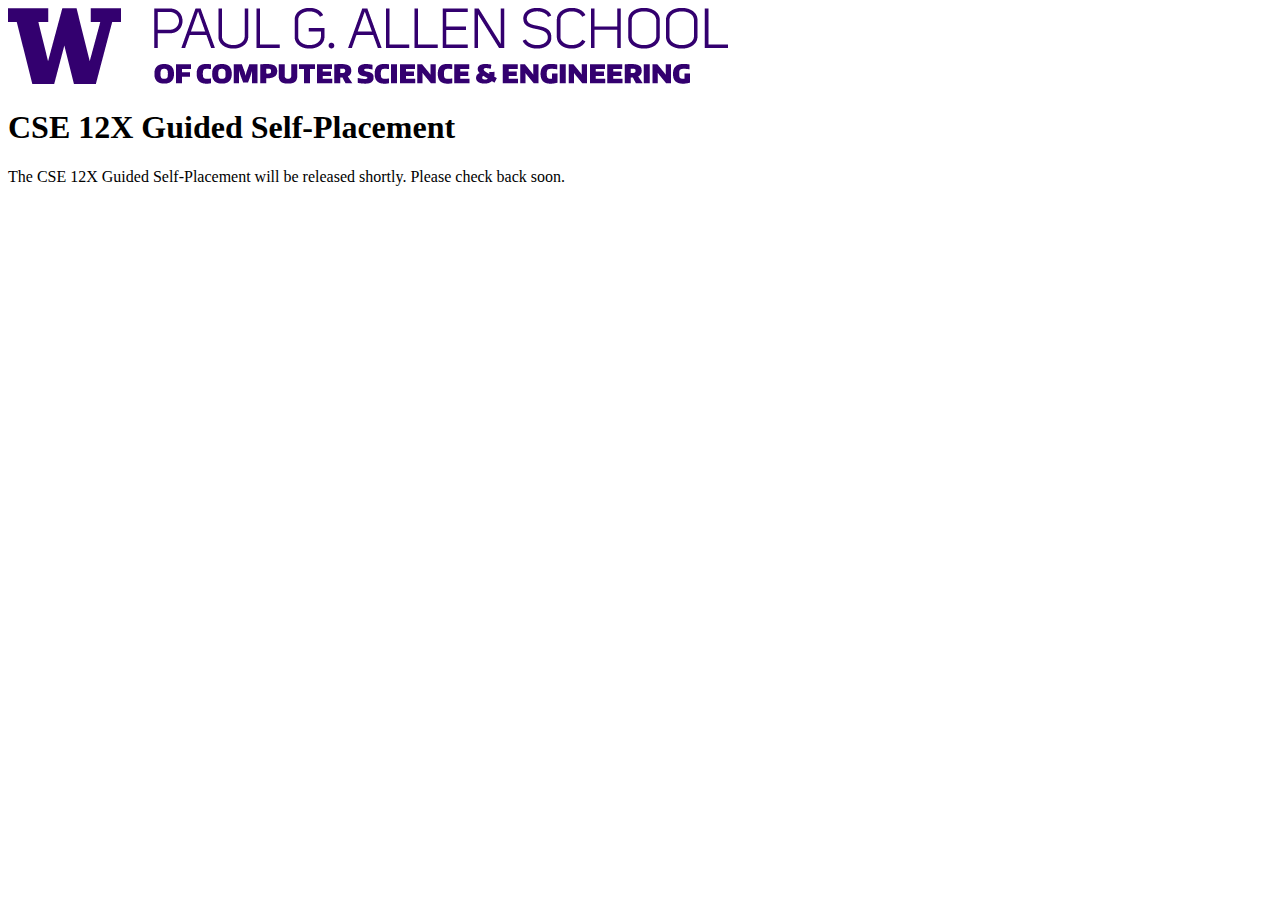
==== index.html @ ea8b44ca "Add placeholder index.html" ====
<!doctype html>
<html lang="en">
  <head>
    <!-- Required meta tags -->
    <meta charset="utf-8">
    <meta name="viewport" content="width=device-width, initial-scale=1">

    <!-- Bootstrap CSS & JS -->
    <link href="https://cdn.jsdelivr.net/npm/bootstrap@5.1.3/dist/css/bootstrap.min.css" rel="stylesheet" integrity="sha384-1BmE4kWBq78iYhFldvKuhfTAU6auU8tT94WrHftjDbrCEXSU1oBoqyl2QvZ6jIW3" crossorigin="anonymous">
    <script src="https://cdn.jsdelivr.net/npm/bootstrap@5.1.3/dist/js/bootstrap.bundle.min.js" integrity="sha384-ka7Sk0Gln4gmtz2MlQnikT1wXgYsOg+OMhuP+IlRH9sENBO0LRn5q+8nbTov4+1p" crossorigin="anonymous"></script>

    <!-- Custom styling and CSS -->
    <link href="styles.css" rel="stylesheet" type="text/css" />
    <script src="script.js"></script>


    <title>CSE 12X Self-Placement</title>
  </head>
  <body>
	  <main class="py-5 px-5">
		  <img src="Allen-School-purple-RGB-med.png" class="mx-0 mb-5" alt="Allen School wordmark" />
	  <h1>CSE 12X Guided Self-Placement</h1>

	  <div class="mt-3 pb-1 alert alert-info" role="alert">
		  <p class="fs-5 fw-light fst-italic">The CSE 12X Guided Self-Placement will be released shortly. Please check back soon.</p>
	  </div>
	  </main>
  </body>
</html>
---- styles.css ----
.question {
    margin-top: 1.5em;
    padding-top: 1.5em;
}

.question:not(:first-child) {
    border-top: 1px solid rgba(0, 0, 0, 0.25);
}

label.form-label {
    font-weight: bold;
}

select {
    max-width: 40%;
}

/* Fix a weird alignment issue, not sure if this is a hack */
#topics-121 .input-group, #topics-122 .input-group {
    --bs-gutter-x: 0;
}

.question .nav {
    margin-top: 1em;
}

.question .toggle-solutions {
    margin-top: 0.5rem;
}
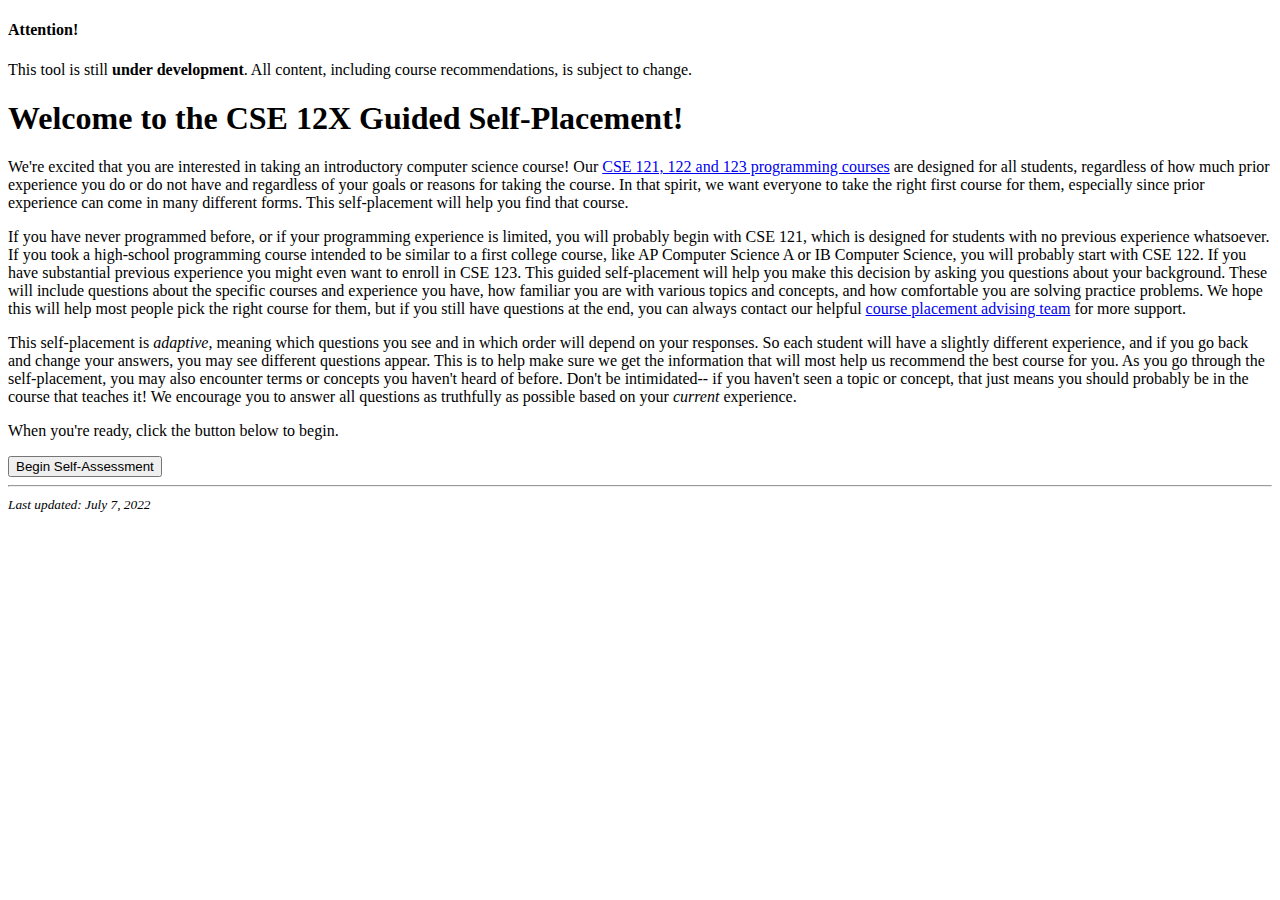
==== commit 0889da20: "Fix Example6 solution" ====
--- a/index.html
+++ b/index.html
@@ -1,29 +1,1243 @@
-<!doctype html>
-<html lang="en">
-  <head>
-    <!-- Required meta tags -->
-    <meta charset="utf-8">
-    <meta name="viewport" content="width=device-width, initial-scale=1">
-
-    <!-- Bootstrap CSS & JS -->
-    <link href="https://cdn.jsdelivr.net/npm/bootstrap@5.1.3/dist/css/bootstrap.min.css" rel="stylesheet" integrity="sha384-1BmE4kWBq78iYhFldvKuhfTAU6auU8tT94WrHftjDbrCEXSU1oBoqyl2QvZ6jIW3" crossorigin="anonymous">
-    <script src="https://cdn.jsdelivr.net/npm/bootstrap@5.1.3/dist/js/bootstrap.bundle.min.js" integrity="sha384-ka7Sk0Gln4gmtz2MlQnikT1wXgYsOg+OMhuP+IlRH9sENBO0LRn5q+8nbTov4+1p" crossorigin="anonymous"></script>
-
-    <!-- Custom styling and CSS -->
-    <link href="styles.css" rel="stylesheet" type="text/css" />
-    <script src="script.js"></script>
-
-
-    <title>CSE 12X Self-Placement</title>
-  </head>
-  <body>
-	  <main class="py-5 px-5">
-		  <img src="Allen-School-purple-RGB-med.png" class="mx-0 mb-5" alt="Allen School wordmark" />
-	  <h1>CSE 12X Guided Self-Placement</h1>
-
-	  <div class="mt-3 pb-1 alert alert-info" role="alert">
-		  <p class="fs-5 fw-light fst-italic">The CSE 12X Guided Self-Placement will be released shortly. Please check back soon.</p>
-	  </div>
-	  </main>
-  </body>
-</html>
+<!doctype html>
+<html lang="en">
+  <head>
+    <!-- Required meta tags -->
+    <meta charset="utf-8">
+    <meta name="viewport" content="width=device-width, initial-scale=1">
+
+    <!-- jQuery -->
+    <script src="https://code.jquery.com/jquery-3.6.0.min.js" integrity="sha256-/xUj+3OJU5yExlq6GSYGSHk7tPXikynS7ogEvDej/m4=" crossorigin="anonymous"></script>
+
+    <!-- Bootstrap CSS & JS -->
+    <link href="https://cdn.jsdelivr.net/npm/bootstrap@5.1.3/dist/css/bootstrap.min.css" rel="stylesheet" integrity="sha384-1BmE4kWBq78iYhFldvKuhfTAU6auU8tT94WrHftjDbrCEXSU1oBoqyl2QvZ6jIW3" crossorigin="anonymous">
+    <script src="https://cdn.jsdelivr.net/npm/bootstrap@5.1.3/dist/js/bootstrap.bundle.min.js" integrity="sha384-ka7Sk0Gln4gmtz2MlQnikT1wXgYsOg+OMhuP+IlRH9sENBO0LRn5q+8nbTov4+1p" crossorigin="anonymous"></script>
+
+    <!-- Prism syntax highlighting -->
+    <script src="prism.js"></script>
+    <link rel="stylesheet" href="prism.css" type="text/css" />
+
+    <!-- Custom styling and CSS -->
+    <link href="styles.css" rel="stylesheet" type="text/css" />
+    <script src="script.js"></script>
+
+
+    <title>CSE 12X Self-Placement</title>
+  </head>
+  <body>
+    <main class="py-5 px-5">
+      <div id="beta-alert" class="alert alert-warning sticky-top" role="alert">
+        <h4 class="alert-heading">Attention!</h4>
+        <p>This tool is still <strong>under development</strong>. All content, including course recommendations,
+             is subject to change.</p>
+      </div>
+
+      <div id="welcome">
+        <h1>Welcome to the CSE 12X Guided Self-Placement!</h1>
+
+        <p>
+            We're excited that you are interested in taking an introductory computer science course! Our
+            <a target="new" href="https://www.cs.washington.edu/academics/ugrad/nonmajor-options/intro-courses">CSE 121, 122 and 123
+            programming courses</a> are designed for all students, regardless of how much prior experience you do or do not have and
+            regardless of your goals or reasons for taking the course. In that spirit, we want everyone to take the right first course
+            for them, especially since prior experience can come in many different forms. This self-placement will help you find that
+            course.
+        </p>
+        <p>
+            If you have never programmed before, or if your programming experience is limited, you will probably begin with CSE 121,
+            which is designed for students with no previous experience whatsoever. If you took a high-school programming course intended
+            to be similar to a first college course, like AP Computer Science A or IB Computer Science, you will probably start with CSE
+            122. If you have substantial previous experience you might even want to enroll in CSE 123. This guided self-placement will
+            help you make this decision by asking you questions about your background. These will include questions about the specific
+            courses and experience you have, how familiar you are with various topics and concepts, and how comfortable you are solving
+            practice problems. We hope this will help most people pick the right course for them, but if you still have questions at the
+            end, you can always contact our helpful <a href="mailto:course-placement@cs.washington.edu?subject=CSE 12X Self-Placement Question">course placement 
+            advising team</a> for more support.
+        </p>
+        <p>
+            This self-placement is <em>adaptive</em>, meaning which questions you see and in which order will depend on your responses. So
+            each student will have a slightly different experience, and if you go back and change your answers, you may see different questions
+            appear. This is to help make sure we get the information that will most help us recommend the best course for you. As you go through
+            the self-placement, you may also encounter terms or concepts you haven't heard of before. Don't be intimidated-- if you haven't seen
+            a topic or concept, that just means you should probably be in the course that teaches it! We encourage you to answer all questions
+            as truthfully as possible based on your <em>current</em> experience.
+        </p>
+
+        <p>When you're ready, click the button below to begin.</p>
+        <button type="button" class="btn btn-success" id="start-btn">Begin Self-Assessment</button>
+      </div>
+
+
+      <form style="display:none" id="main">
+        <div class="mb-3 question" id="prevCourse">
+            <label class="form-label" for="previousCourse">Have you taken a previous computer science course?</label>
+            <div class="form-check">
+                <input autocomplete="off" class="form-check-input" type="radio" name="previousCourse" id="previousCourseYes" value="Yes">
+                <label class="form-check-label" for="previousCourseYes">Yes</label>
+            </div>
+            <div class="form-check">
+                <input autocomplete="off" class="form-check-input" type="radio" name="previousCourse" id="previousCourseNo" value="No">
+                <label class="form-check-label" for="previousCourseNo">No</label>
+            </div>
+        </div>
+
+        <div class="mb-3 question" id ="prevExp" style="display:none">
+            <label class="form-label" for="previousExp">Do you have previous programming experience outside of a course?</label>
+            <div class="form-check">
+                <input autocomplete="off" class="form-check-input" type="radio" name="previousExp" id="previousExpYes" value="Yes">
+                <label class="form-check-label" for="previousExpYes">Yes</label>
+            </div>
+            <div class="form-check">
+                <input autocomplete="off" class="form-check-input" type="radio" name="previousExp" id="previousExpNo" value="No">
+                <label class="form-check-label" for="previousExpNo">No</label>
+            </div>
+        </div>
+
+        <div class="mb-3 question" id="lastCourse" style="display:none">
+            <label class="form-label" for="lastCourse">What is the most recent computer science course you have completed?</label>
+            <select class="form-select" name="lastCourse" aria-label="Most recent course">
+                <option value="" selected disabled>Select an option</option>
+                <option value="CSE142">CSE 142 (at UW, UW in the High School, or a community college)</option>
+                <option value="AP-A">Advanced Placement (AP) Computer Science A</option>
+                <option value="AP-P">Advanced Placement (AP) Computer Science Principles</option>
+                <option value="IB-SL">International Baccalaureate (IB) Computer Science - Standard Level (SL)</option>
+                <option value="IB-HL">International Baccalaureate (IB) Computer Science - High Level (SL)</option>
+                <option value="ECS">Exploring Computer Science</option>
+                <option value="Other">Other</option>
+            </select>
+        </div>
+
+        <div class="mb-3 question gradeCheck" id="142Score" style="display:none">
+            <label class="form-label" for="142Score">What was your grade in CSE 142?</label>
+            <div class="form-check">
+                <input autocomplete="off" class="form-check-input" type="radio" name="142Score" id="142-0" value="0">
+                <label class="form-check-label" for="142-0">0.0-0.9</label>
+            </div>
+            <div class="form-check">
+                <input autocomplete="off" class="form-check-input" type="radio" name="142Score" id="142-1" value="1">
+                <label class="form-check-label" for="142-1">1.0-1.9</label>
+            </div>
+            <div class="form-check">
+                <input autocomplete="off" class="form-check-input" type="radio" name="142Score" id="142-2" value="2">
+                <label class="form-check-label" for="142-2">2.0-2.9</label>
+            </div>
+            <div class="form-check">
+                <input autocomplete="off" class="form-check-input" type="radio" name="142Score" id="142-3" value="3">
+                <label class="form-check-label" for="142-3">3.0-4.0</label>
+            </div>
+            <div class="form-check">
+                <input autocomplete="off" class="form-check-input" type="radio" name="142Score" id="142-S" value="S">
+                <label class="form-check-label" for="142-S">S</label>
+            </div>
+            <div class="form-check">
+                <input autocomplete="off" class="form-check-input" type="radio" name="142Score" id="142-NS" value="NS">
+                <label class="form-check-label" for="142-NS">NS</label>
+            </div>
+            <div class="form-check">
+                <input autocomplete="off" class="form-check-input" type="radio" name="142Score" id="142-X" value="X">
+                <label class="form-check-label" for="142-X">I do not have a grade in CSE 142</label>
+            </div>
+        </div>
+
+        <div class="mb-3 question gradeCheck" id="apScore" style="display:none">
+            <label class="form-label" for="apScore">What was your score on the AP Computer Science A exam?</label>
+            <div class="form-check">
+                <input autocomplete="off" class="form-check-input" type="radio" name="apScore" id="ap1" value="1">
+                <label class="form-check-label" for="ap1">1</label>
+            </div>
+            <div class="form-check">
+                <input autocomplete="off" class="form-check-input" type="radio" name="apScore" id="ap2" value="2">
+                <label class="form-check-label" for="ap2">2</label>
+            </div>
+            <div class="form-check">
+                <input autocomplete="off" class="form-check-input" type="radio" name="apScore" id="ap3" value="3">
+                <label class="form-check-label" for="ap3">3</label>
+            </div>
+            <div class="form-check">
+                <input autocomplete="off" class="form-check-input" type="radio" name="apScore" id="ap4" value="4">
+                <label class="form-check-label" for="ap4">4</label>
+            </div>
+            <div class="form-check">
+                <input autocomplete="off" class="form-check-input" type="radio" name="apScore" id="ap5" value="5">
+                <label class="form-check-label" for="ap5">5</label>
+            </div>
+            <div class="form-check">
+                <input autocomplete="off" class="form-check-input" type="radio" name="apScore" id="ap0" value="X">
+                <label class="form-check-label" for="ap0">I did not take the exam or do not have a score</label>
+            </div>
+        </div>
+
+        <div class="mb-3 question gradeCheck" id="ibScore" style="display:none">
+            <label class="form-label" for="ibScore">What was your score on the IB Computer Science exam?</label>
+            <div class="form-check">
+                <input autocomplete="off" class="form-check-input" type="radio" name="ibScore" id="ib1" value="1">
+                <label class="form-check-label" for="ib1">1</label>
+            </div>
+            <div class="form-check">
+                <input autocomplete="off" class="form-check-input" type="radio" name="ibScore" id="ib2" value="2">
+                <label class="form-check-label" for="ib2">2</label>
+            </div>
+            <div class="form-check">
+                <input autocomplete="off" class="form-check-input" type="radio" name="ibScore" id="ib3" value="3">
+                <label class="form-check-label" for="ib3">3</label>
+            </div>
+            <div class="form-check">
+                <input autocomplete="off" class="form-check-input" type="radio" name="ibScore" id="ib4" value="4">
+                <label class="form-check-label" for="ib4">4</label>
+            </div>
+            <div class="form-check">
+                <input autocomplete="off" class="form-check-input" type="radio" name="ibScore" id="ib5" value="5">
+                <label class="form-check-label" for="ib5">5</label>
+            </div>
+            <div class="form-check">
+                <input autocomplete="off" class="form-check-input" type="radio" name="ibScore" id="ib6" value="6">
+                <label class="form-check-label" for="ib6">6</label>
+            </div>
+            <div class="form-check">
+                <input autocomplete="off" class="form-check-input" type="radio" name="ibScore" id="ib7" value="7">
+                <label class="form-check-label" for="ib7">7</label>
+            </div>
+            <div class="form-check">
+                <input autocomplete="off" class="form-check-input" type="radio" name="ibScore" id="ib0" value="X">
+                <label class="form-check-label" for="ib0">I did not take the exam or do not have a score</label>
+            </div>
+        </div>
+
+        <div class="mb-2 question" id="topics-121" style="display:none">
+            <label class="form-label" for="topics-121">How familiar and comfortable are you with each of
+                the following programming topics/constructs?</label>
+            <div class="mb-3">
+                <label for="121vars" id="varLabel">Variables and assignment statements</label>
+                <select class="form-select" name="121vars">
+                    <option value="" selected disabled>Select an option</option>
+                    <option value="0">I have never heard of this.</option>
+                    <option value="1">I have heard of this but don't know what it is or don't understand it.</option>
+                    <option value="2">I know what this is but I am not comfortable using it in programming.</option>
+                    <option value="3">I am somewhat comfortable using this in programming.</option>
+                    <option value="4">I am entirely comfortable using this in programming.</option>
+                </select>
+            </div>
+
+            <div class="mb-3">
+                <label for="121types" id="typeLabel">Data types (e.g.,&nbsp;<code>int</code>,&nbsp;<code>double</code>,&nbsp;<code>String</code>,&nbsp;<code>char</code>)</label>
+                <select class="form-select" name="121types">
+                    <option value="" selected disabled>Select an option</option>
+                    <option value="0">I have never heard of this.</option>
+                    <option value="1">I have heard of this but don't know what it is or don't understand it.</option>
+                    <option value="2">I know what this is but I am not comfortable using it in programming.</option>
+                    <option value="3">I am somewhat comfortable using this in programming.</option>
+                    <option value="4">I am entirely comfortable using this in programming.</option>
+                </select>
+            </div>
+            <div class="mb-3">
+                <label for="121funcs" id="funcLabel">Functions and/or methods</label>
+                <select class="form-select" name="121funcs">
+                    <option value="" selected disabled>Select an option</option>
+                    <option value="0">I have never heard of this.</option>
+                    <option value="1">I have heard of this but don't know what it is or don't understand it.</option>
+                    <option value="2">I know what this is but I am not comfortable using it in programming.</option>
+                    <option value="3">I am somewhat comfortable using this in programming.</option>
+                    <option value="4">I am entirely comfortable using this in programming.</option>
+                </select>
+            </div>
+            <div class="mb-3">
+                <label for="121loops" id="loopLabel">Loops</label>
+                <select class="form-select" name="121loops">
+                    <option value="" selected disabled>Select an option</option>
+                    <option value="0">I have never heard of this.</option>
+                    <option value="1">I have heard of this but don't know what it is or don't understand it.</option>
+                    <option value="2">I know what this is but I am not comfortable using it in programming.</option>
+                    <option value="3">I am somewhat comfortable using this in programming.</option>
+                    <option value="4">I am entirely comfortable using this in programming.</option>
+                </select>
+            </div>
+            <div class="mb-3">
+                <label for="121conds" id="condLabel">Conditionals (e.g.,&nbsp;<code>if</code>,&nbsp;<code>else</code>)</label>
+                <select class="form-select" name="121conds">
+                    <option value="" selected disabled>Select an option</option>
+                    <option value="0">I have never heard of this.</option>
+                    <option value="1">I have heard of this but don't know what it is or don't understand it.</option>
+                    <option value="2">I know what this is but I am not comfortable using it in programming.</option>
+                    <option value="3">I am somewhat comfortable using this in programming.</option>
+                    <option value="4">I am entirely comfortable using this in programming.</option>
+                </select>
+            </div>
+            <div class="mb-3">
+                <label for="121arrs" id="arrLabel">Arrays and/or lists</label>
+                <select class="form-select" name="121arrs">
+                    <option value="" selected disabled>Select an option</option>
+                    <option value="0">I have never heard of this.</option>
+                    <option value="1">I have heard of this but don't know what it is or don't understand it.</option>
+                    <option value="2">I know what this is but I am not comfortable using it in programming.</option>
+                    <option value="3">I am somewhat comfortable using this in programming.</option>
+                    <option value="4">I am entirely comfortable using this in programming.</option>
+                </select>
+            </div>
+        </div>
+
+        <div class="mb-3 question" id="p_121p1" style="display:none">
+            <label for="p_121p1">Read and work on this problem, then answer the next question: <b>What is the output after executing the following code?</b></label><br/>
+
+            <!-- Nav tabs -->
+            <ul class="nav nav-pills" id="p_121p1-lang" role="tablist">
+                <li class="nav-item" role="presentation">
+                    <button class="nav-link active" id="p_121p1-java-tab" data-bs-toggle="tab" data-bs-target="#p_121p1-java" type="button" role="tab" aria-controls="p_121p1-java" aria-selected="true">Java</button>
+                </li>
+                <li class="nav-item" role="presentation">
+                    <button class="nav-link" id="p_121p1-python-tab" data-bs-toggle="tab" data-bs-target="#p_121p1-python" type="button" role="tab" aria-controls="p_121p1-python" aria-selected="false">Python</button>
+                </li>
+            </ul>
+
+            <!-- Tab panes -->
+            <div class="tab-content">
+                <!-- **JAVA** -->
+                <div class="tab-pane active" id="p_121p1-java" role="tabpanel" aria-labelledby="p_121p1-java-tab">
+                    <div class="row">
+                        <div class="col-7" id="p_121p1-java-problem-col">
+                            <pre><code class="language-java">public class Example {
+    public static void main(String[] args) {
+        figure(8);
+    }
+
+    public static void figure(int max) {
+        for (int line = 1; line &lt;= max; line++) {
+            for (int dots = 1; dots &lt;= -1 * line + max; dots++) {
+                System.out.print(".");
+            }
+            System.out.println(line);
+        }
+    }
+}</code></pre>
+                        </div>
+
+                        <div class="col-4 toggle-solutions" id="p_121p1-java-solution-col">
+                            <!-- **SOLUTION** -->
+                            <p>
+                            <button class="btn btn-primary" type="button" data-bs-toggle="collapse" data-bs-target="#p_121p1-java-solution" role="button" aria-expanded="false" aria-controls="p_121p1-java-solution">
+                                Toggle solution
+                            </button>
+                            </p>
+                            <div class="collapse" id="p_121p1-java-solution">
+                                <div class="card card-body">
+                                    <samp>
+                                        .......1<br/>
+                                        ......2<br/>
+                                        .....3<br/>
+                                        ....4<br/>
+                                        ...5<br/>
+                                        ..6<br/>
+                                        .7<br/>
+                                        8
+                                    </samp>
+                                </div>
+                            </div>
+                        </div>
+                    </div>
+                </div>
+
+                <!-- **PYTHON** -->
+                <div class="tab-pane" id="p_121p1-python" role="tabpanel" aria-labelledby="p_121p1-python-tab">
+                    <div class="row">
+                        <div class="col-7" id="p_121p1-python-problem-col">
+                            <pre><code class="language-python">def figure(max_num):
+    for line in range(1, max_num + 1):
+        for dots in range(1, max_num - line + 1):
+            print(".", end="")
+        print(line)
+
+figure(8)</code></pre>
+                        </div>
+
+                        <div class="col-4 toggle-solutions" id="p_121p1-python-solution-col">
+                            <!-- **SOLUTION** -->
+                            <p>
+                            <a class="btn btn-primary" data-bs-toggle="collapse" href="#p_121p1-python-solution" role="button" aria-expanded="false" aria-controls="p_121p1-python-solution">
+                                Toggle solution
+                            </a>
+                            </p>
+                            <div class="collapse" id="p_121p1-python-solution">
+                                <div class="card card-body">
+                                    <samp>
+                                        .......1<br/>
+                                        ......2<br/>
+                                        .....3<br/>
+                                        ....4<br/>
+                                        ...5<br/>
+                                        ..6<br/>
+                                        .7<br/>
+                                        8
+                                    </samp>
+                                </div>
+                            </div>
+                        </div>
+                    </div>
+                </div>
+            </div>
+
+
+            <div class="mb-3" id="p_121p1react" style="display:none">
+                <label class="form-label" for="p_121p1react">Which of the following best describes your experience with the preceding problem?</label>
+                <div class="form-check">
+                    <input autocomplete="off" class="form-check-input" type="radio" name="p_121p1react" id="p_121p1react1" value="1">
+                    <label class="form-check-label" for="p_121p1react1">I did not understand the problem or did not know how to begin solving it.</label>
+                </div>
+                <div class="form-check">
+                    <input autocomplete="off" class="form-check-input" type="radio" name="p_121p1react" id="p_121p1react2" value="2">
+                    <label class="form-check-label" for="p_121p1react2">I was able to begin solving the problem but got stuck.</label>
+                </div>
+                <div class="form-check">
+                    <input autocomplete="off" class="form-check-input" type="radio" name="p_121p1react" id="p_121p1react3" value="3">
+                    <label class="form-check-label" for="p_121p1react3">I was able to complete the problem but struggled greatly.</label>
+                </div>
+                <div class="form-check">
+                    <input autocomplete="off" class="form-check-input" type="radio" name="p_121p1react" id="p_121p1react4" value="4">
+                    <label class="form-check-label" for="p_121p1react4">I was able to solve the problem with a little difficulty.</label>
+                </div>
+                <div class="form-check">
+                    <input autocomplete="off" class="form-check-input" type="radio" name="p_121p1react" id="p_121p1react5" value="5">
+                    <label class="form-check-label" for="p_121p1react5">I was able to solve the problem with no difficulty.</label>
+                </div>
+            </div>
+        </div>
+
+        <div class="mb-3 question" id="p_121p2" style="display:none">
+            <label for="p_121p2">Read and work on this problem, then answer the next question: <b>What is the output after executing the following code?</b></label><br/>
+
+            <!-- Nav tabs -->
+            <ul class="nav nav-pills" id="p_121p2-lang" role="tablist">
+                <li class="nav-item" role="presentation">
+                    <button class="nav-link active" id="p_121p2-java-tab" data-bs-toggle="tab" data-bs-target="#p_121p2-java" type="button" role="tab" aria-controls="p_121p2-java" aria-selected="true">Java</button>
+                </li>
+                <li class="nav-item" role="presentation">
+                    <button class="nav-link" id="p_121p2-python-tab" data-bs-toggle="tab" data-bs-target="#p_121p2-python" type="button" role="tab" aria-controls="p_121p2-python" aria-selected="false">Python</button>
+                </li>
+            </ul>
+
+            <!-- Tab panes -->
+            <div class="tab-content">
+                <!-- **JAVA** -->
+                <div class="tab-pane active" id="p_121p2-java" role="tabpanel" aria-labelledby="p_121p2-java-tab">
+                    <div class="row">
+                        <div class="col-7" id="p_121p2-java-problem-col">
+                            <pre><code class="language-java">public class Example {
+    public static void main(String[] args) {
+        String[] list = {"hello", "banana", "lime", "lemon", "apple", "strawberry", "grape"};
+        boolean mystery1 = mystery(3, list);
+        System.out.println("Mystery 1: " + mystery1);
+        boolean mystery2 = mystery(5, list);
+        System.out.println("Mystery 2: " + mystery2);
+    }
+
+    public static boolean mystery(int x, String[] list) {
+        for (int i = 0; i &lt; list.length; i++) {
+            if (list[i].length() &lt; x) {
+                return true;
+            }
+        }
+        return false;
+    }
+}</code></pre>
+                        </div>
+
+                        <div class="col-4 toggle-solutions" id="p_121p2-java-solution-col">
+                            <!-- **SOLUTION** -->
+                            <p>
+                            <a class="btn btn-primary" data-bs-toggle="collapse" href="#p_121p2-java-solution" role="button" aria-expanded="false" aria-controls="p_121p2-java-solution">
+                                Toggle solution
+                            </a>
+                            </p>
+                            <div class="collapse" id="p_121p2-java-solution">
+                                <div class="card card-body">
+                                    <samp>
+                                        Mystery 1: false<br/>
+                                        Mystery 2: true
+                                    </samp>
+                                </div>
+                            </div>
+                        </div>
+                    </div>
+                </div>
+
+                <!-- **PYTHON** -->
+                <div class="tab-pane" id="p_121p2-python" role="tabpanel" aria-labelledby="p_121p2-python-tab">
+                    <div class="row">
+                        <div class="col-7" id="p_121p2-python-problem-col">
+                            <pre><code class="language-python">def mystery(x, values):
+    for el in values:
+        if len(el) &lt; x:
+            return True
+    return False
+
+
+values = ["hello", "banana", "lime", "lemon", "apple", "strawberry", "grape"]
+mystery1 = mystery(3, values)
+print("Mystery 1:", mystery1)
+mystery2 = mystery(5, values)
+print("Mystery 2:", mystery2)
+                            </code></pre>
+                        </div>
+
+                        <div class="col-4 toggle-solutions" id="p_121p2-python-solution-col">
+                            <!-- **SOLUTION** -->
+                            <p>
+                            <a class="btn btn-primary" data-bs-toggle="collapse" href="#p_121p2-python-solution" role="button" aria-expanded="false" aria-controls="p_121p2-python-solution">
+                                Toggle solution
+                            </a>
+                            </p>
+                            <div class="collapse" id="p_121p2-python-solution">
+                                <div class="card card-body">
+                                    <samp>
+                                        Mystery 1: False</br>
+                                        Mystery 2: True
+                                    </samp>
+                                </div>
+                            </div>
+                        </div>
+                    </div>
+                </div>
+            </div>
+
+
+            <div class="mb-3" id="p_121p2react" style="display:none">
+                <label class="form-label" for="p_121p2react">Which of the following best describes your experience with the preceding problem?</label>
+                <div class="form-check">
+                    <input autocomplete="off" class="form-check-input" type="radio" name="p_121p2react" id="p_121p2react1" value="1">
+                    <label class="form-check-label" for="p_121p2react1">I did not understand the problem or did not know how to begin solving it.</label>
+                </div>
+                <div class="form-check">
+                    <input autocomplete="off" class="form-check-input" type="radio" name="p_121p2react" id="p_121p2react2" value="2">
+                    <label class="form-check-label" for="p_121p2react2">I was able to begin solving the problem but got stuck.</label>
+                </div>
+                <div class="form-check">
+                    <input autocomplete="off" class="form-check-input" type="radio" name="p_121p2react" id="p_121p2react3" value="3">
+                    <label class="form-check-label" for="p_121p2react3">I was able to complete the problem but struggled greatly.</label>
+                </div>
+                <div class="form-check">
+                    <input autocomplete="off" class="form-check-input" type="radio" name="p_121p2react" id="p_121p2react4" value="4">
+                    <label class="form-check-label" for="p_121p2react4">I was able to solve the problem with a little difficulty.</label>
+                </div>
+                <div class="form-check">
+                    <input autocomplete="off" class="form-check-input" type="radio" name="p_121p2react" id="p_121p2react5" value="5">
+                    <label class="form-check-label" for="p_121p2react5">I was able to solve the problem with no difficulty.</label>
+                </div>
+            </div>
+        </div>
+
+        <div class="mb-3 question" id="p_121p3" style="display:none">
+            <label for="p_121p3">Read and work on this problem, then answer the next question: <b>In one or two short sentences, describe what the following code does.</b></label><br/>
+
+            <!-- Nav tabs -->
+            <ul class="nav nav-pills" id="p_121p3-lang" role="tablist">
+                <li class="nav-item" role="presentation">
+                    <button class="nav-link active" id="p_121p3-java-tab" data-bs-toggle="tab" data-bs-target="#p_121p3-java" type="button" role="tab" aria-controls="p_121p3-java" aria-selected="true">Java</button>
+                </li>
+                <li class="nav-item" role="presentation">
+                    <button class="nav-link" id="p_121p3-python-tab" data-bs-toggle="tab" data-bs-target="#p_121p3-python" type="button" role="tab" aria-controls="p_121p3-python" aria-selected="false">Python</button>
+                </li>
+            </ul>
+
+            <!-- Tab panes -->
+            <div class="tab-content">
+                <!-- **JAVA** -->
+                <div class="tab-pane active" id="p_121p3-java" role="tabpanel" aria-labelledby="p_121p3-java-tab">
+                    <div class="row">
+                        <div class="col-7" id="p_121p3-java-problem-col">
+                            <pre><code class="language-java">import java.util.*;
+
+public class Example {
+    public static void main(String[] args) {
+        inputLoop();
+    }
+
+    public static void inputLoop() {
+        Scanner console = new Scanner(System.in);
+        int totalChars = 0;
+        String sentinel = "quit";
+        System.out.print("Type a word (or \"" + sentinel + "\" to quit): ");
+        String word = console.next();
+        while (!word.equals(sentinel)) {
+            totalChars += word.length();
+            System.out.print("Type a word (or \"" + sentinel + "\" to quit): ");
+            word = console.next();
+        }
+        System.out.println("The total number of characters is: " + totalChars);
+    }
+}</code></pre>
+                        </div>
+
+                        <div class="col-4 toggle-solutions" id="p_121p3-java-solution-col">
+                            <!-- **SOLUTION** -->
+                            <p>
+                            <a class="btn btn-primary" data-bs-toggle="collapse" href="#p_121p3-java-solution" role="button" aria-expanded="false" aria-controls="p_121p3-java-solution">
+                                Toggle solution
+                            </a>
+                            </p>
+                            <div class="collapse" id="p_121p3-java-solution">
+                                <div class="card card-body">
+                                    <samp>
+                                        Reads in input from the user one word at a time until the word "quit" is entered, then prints the total number of characters entered
+                                        (not including the word "quit").
+                                    </samp>
+                                </div>
+                            </div>
+                        </div>
+                    </div>
+                </div>
+
+                <!-- **PYTHON** -->
+                <div class="tab-pane" id="p_121p3-python" role="tabpanel" aria-labelledby="p_121p3-python-tab">
+                    <div class="row">
+                        <div class="col-7" id="p_121p3-python-problem-col">
+                            <pre><code class="language-python">def input_loop():
+    total_chars = 0;
+    sentinel = "quit";
+    prompt = 'Type a word (or "' + sentinel +'" to quit): '
+    word = input(prompt)
+    while word != sentinel:
+        total_chars += len(word)
+        word = input(prompt)
+    print("The total number of characters is:", total_chars)
+
+input_loop()</code></pre>
+                        </div>
+
+                        <div class="col-4 toggle-solutions" id="p_121p3-python-solution-col">
+                            <!-- **SOLUTION** -->
+                            <p>
+                            <a class="btn btn-primary" data-bs-toggle="collapse" href="#p_121p3-python-solution" role="button" aria-expanded="false" aria-controls="p_121p3-python-solution">
+                                Toggle solution
+                            </a>
+                            </p>
+                            <div class="collapse" id="p_121p3-python-solution">
+                                <div class="card card-body">
+                                    <samp>
+                                        Reads in input from the user one word at a time until the word "quit" is entered, then prints the total number of characters entered
+                                        (not including the word "quit").
+                                    </samp>
+                                </div>
+                            </div>
+                        </div>
+                    </div>
+                </div>
+            </div>
+
+            <div class="mb-3" id="p_121p3react" style="display:none">
+                <label class="form-label" for="p_121p3react">Which of the following best describes your experience with the preceding problem?</label>
+                <div class="form-check">
+                    <input autocomplete="off" class="form-check-input" type="radio" name="p_121p3react" id="p_121p3react1" value="1">
+                    <label class="form-check-label" for="p_121p3react1">I did not understand the problem or did not know how to begin solving it.</label>
+                </div>
+                <div class="form-check">
+                    <input autocomplete="off" class="form-check-input" type="radio" name="p_121p3react" id="p_121p3react2" value="2">
+                    <label class="form-check-label" for="p_121p3react2">I was able to begin solving the problem but got stuck.</label>
+                </div>
+                <div class="form-check">
+                    <input autocomplete="off" class="form-check-input" type="radio" name="p_121p3react" id="p_121p3react3" value="3">
+                    <label class="form-check-label" for="p_121p3react3">I was able to complete the problem but struggled greatly.</label>
+                </div>
+                <div class="form-check">
+                    <input autocomplete="off" class="form-check-input" type="radio" name="p_121p3react" id="p_121p3react4" value="4">
+                    <label class="form-check-label" for="p_121p3react4">I was able to solve the problem with a little difficulty.</label>
+                </div>
+                <div class="form-check">
+                    <input autocomplete="off" class="form-check-input" type="radio" name="p_121p3react" id="p_121p3react5" value="5">
+                    <label class="form-check-label" for="p_121p3react5">I was able to solve the problem with no difficulty.</label>
+                </div>
+            </div>
+        </div>
+
+        <div class="mb-3 question" id="topics-122" style="display:none">
+            <label class="form-label" for="topics-122">How familiar and comfortable are you with each of
+                the following programming topics/constructs?</label>
+            <div class="mb-3">
+                <label for="122io" id="ioLabel">Console and/or file input and output</label>
+                <select class="form-select" name="122io">
+                    <option value="" selected disabled>Select an option</option>
+                    <option value="0">I have never heard of this.</option>
+                    <option value="1">I have heard of this but don't know what it is or don't understand it.</option>
+                    <option value="2">I know what this is but I am not comfortable using it in programming.</option>
+                    <option value="3">I am somewhat comfortable using this in programming.</option>
+                    <option value="4">I am entirely comfortable using this in programming.</option>
+                </select>
+            </div>
+            <div class="mb-3">
+                <label for="122maps" id="mapLabel">Maps and/or dictionaries</label>
+                <select class="form-select" name="122maps">
+                    <option value="" selected disabled>Select an option</option>
+                    <option value="0">I have never heard of this.</option>
+                    <option value="1">I have heard of this but don't know what it is or don't understand it.</option>
+                    <option value="2">I know what this is but I am not comfortable using it in programming.</option>
+                    <option value="3">I am somewhat comfortable using this in programming.</option>
+                    <option value="4">I am entirely comfortable using this in programming.</option>
+                </select>
+            </div>
+            <div class="mb-3">
+                <label for="122classes" id="classLabel">Defining classes</label>
+                <select class="form-select" name="122classes">
+                    <option value="" selected disabled>Select an option</option>
+                    <option value="0">I have never heard of this.</option>
+                    <option value="1">I have heard of this but don't know what it is or don't understand it.</option>
+                    <option value="2">I know what this is but I am not comfortable using it in programming.</option>
+                    <option value="3">I am somewhat comfortable using this in programming.</option>
+                    <option value="4">I am entirely comfortable using this in programming.</option>
+                </select>
+            </div>
+            <div class="mb-3">
+                <label for="122construct" id="constructLabel">Defining constructors</label>
+                <select class="form-select" name="122construct">
+                    <option value="" selected disabled>Select an option</option>
+                    <option value="0">I have never heard of this.</option>
+                    <option value="1">I have heard of this but don't know what it is or don't understand it.</option>
+                    <option value="2">I know what this is but I am not comfortable using it in programming.</option>
+                    <option value="3">I am somewhat comfortable using this in programming.</option>
+                    <option value="4">I am entirely comfortable using this in programming.</option>
+                </select>
+            </div>
+            <div class="mb-3">
+                <label for="122inter" id="interLabel">Interfaces</label>
+                <select class="form-select" name="122inter">
+                    <option value="" selected disabled>Select an option</option>
+                    <option value="0">I have never heard of this.</option>
+                    <option value="1">I have heard of this but don't know what it is or don't understand it.</option>
+                    <option value="2">I know what this is but I am not comfortable using it in programming.</option>
+                    <option value="3">I am somewhat comfortable using this in programming.</option>
+                    <option value="4">I am entirely comfortable using this in programming.</option>
+                </select>
+            </div>
+        </div>
+
+
+        <div class="mb-3 question" id="p_122p1" style="display:none">
+            <label for="p_122p1">Read and work on this problem, then answer the next question: <b>In one or two short sentences, describe what the following code does.</b></label><br/>
+
+            <!-- Nav tabs -->
+            <ul class="nav nav-pills" id="p_122p1-lang" role="tablist">
+                <li class="nav-item" role="presentation">
+                    <button class="nav-link active" id="p_122p1-java-tab" data-bs-toggle="tab" data-bs-target="#p_122p1-java" type="button" role="tab" aria-controls="p_122p1-java" aria-selected="true">Java</button>
+                </li>
+                <li class="nav-item" role="presentation">
+                    <button class="nav-link" id="p_122p1-python-tab" data-bs-toggle="tab" data-bs-target="#p_122p1-python" type="button" role="tab" aria-controls="p_122p1-python" aria-selected="false">Python</button>
+                </li>
+            </ul>
+
+            <!-- Tab panes -->
+            <div class="tab-content">
+                <!-- **JAVA** -->
+                <div class="tab-pane active" id="p_122p1-java" role="tabpanel" aria-labelledby="p_122p1-java-tab">
+                    <div class="row">
+                        <div class="col-7" id="p_122p1-java-problem-col">
+                            <pre><code class="language-java">public static Map&lt;String, Set&lt;Integer&gt;&gt; mystery(Map&lt;String, Set&lt;Integer&gt;&gt; map1) {
+    Map&lt;String, Set&lt;Integer&gt;&gt; map2 = new HashMap&lt;&gt;();
+    for (String key : map1.keySet()) {
+        Set&lt;Integer&gt; set1 = map1.get(key);
+        Set&lt;Integer&gt; set2 = new HashSet&lt;Integer&gt;();
+        for (int n : set1) {
+            set2.add(n);
+        }
+        map2.put(key, set2);
+    }
+    return map2;
+}</code></pre>
+                        </div>
+
+                        <div class="col-4 toggle-solutions" id="p_122p1-java-solution-col">
+                            <!-- **SOLUTION** -->
+                            <p>
+                            <a class="btn btn-primary" data-bs-toggle="collapse" href="#p_122p1-java-solution" role="button" aria-expanded="false" aria-controls="p_122p1-java-solution">
+                                Toggle solution
+                            </a>
+                            </p>
+                            <div class="collapse" id="p_122p1-java-solution">
+                                <div class="card card-body">
+                                    <samp>
+                                        Creates a new map that contains the same keys and copies of the values of the parameter map. (Creates a deep copy of the parameter map.)
+                                    </samp>
+                                </div>
+                            </div>
+                        </div>
+                    </div>
+                </div>
+
+                <!-- **PYTHON** -->
+                <div class="tab-pane" id="p_122p1-python" role="tabpanel" aria-labelledby="p_122p1-python-tab">
+                    <div class="row">
+                        <div class="col-7" id="p_122p1-python-problem-col">
+                            <pre><code class="language-python">def mystery(dict1):
+    dict2 = {}
+    for key in dict1:
+        set2 = set()
+        set1 = dict1[key]
+        for n in set1:
+            set2.add(n)
+        dict2[key] = set2
+    return dict2</code></pre>
+                        </div>
+
+                        <div class="col-4 toggle-solutions" id="p_122p1-python-solution-col">
+                            <!-- **SOLUTION** -->
+                            <p>
+                            <a class="btn btn-primary" data-bs-toggle="collapse" href="#p_122p1-python-solution" role="button" aria-expanded="false" aria-controls="p_122p1-python-solution">
+                                Toggle solution
+                            </a>
+                            </p>
+                            <div class="collapse" id="p_122p1-python-solution">
+                                <div class="card card-body">
+                                    <samp>
+                                        Creates a new dictionary that contains the same keys and copies of the values of the parameter dictionary. (Creates a deep copy of the parameter dictionary.)
+                                    </samp>
+                                </div>
+                            </div>
+                        </div>
+                    </div>
+                </div>
+            </div>
+
+            <div class="mb-3" id="p_122p1react" style="display:none">
+                <label class="form-label" for="p_122p1react">Which of the following best describes your experience with the preceding problem?</label>
+                <div class="form-check">
+                    <input autocomplete="off" class="form-check-input" type="radio" name="p_122p1react" id="p_122p1react1" value="1">
+                    <label class="form-check-label" for="p_122p1react1">I did not understand the problem or did not know how to begin solving it.</label>
+                </div>
+                <div class="form-check">
+                    <input autocomplete="off" class="form-check-input" type="radio" name="p_122p1react" id="p_122p1react2" value="2">
+                    <label class="form-check-label" for="p_122p1react2">I was able to begin solving the problem but got stuck.</label>
+                </div>
+                <div class="form-check">
+                    <input autocomplete="off" class="form-check-input" type="radio" name="p_122p1react" id="p_122p1react3" value="3">
+                    <label class="form-check-label" for="p_122p1react3">I was able to complete the problem but struggled greatly.</label>
+                </div>
+                <div class="form-check">
+                    <input autocomplete="off" class="form-check-input" type="radio" name="p_122p1react" id="p_122p1react4" value="4">
+                    <label class="form-check-label" for="p_122p1react4">I was able to solve the problem with a little difficulty.</label>
+                </div>
+                <div class="form-check">
+                    <input autocomplete="off" class="form-check-input" type="radio" name="p_122p1react" id="p_122p1react5" value="5">
+                    <label class="form-check-label" for="p_122p1react5">I was able to solve the problem with no difficulty.</label>
+                </div>
+            </div>
+        </div>          
+
+        <div class="mb-3 question" id="p_122p2" style="display:none">
+            <label for="p_122p2">Read and work on this problem, then answer the next question: <b>What is the output of the following code?</b></label><br/>
+
+            <!-- Nav tabs -->
+            <!-- <ul class="nav nav-pills" id="p_122p2-lang" role="tablist">
+                <li class="nav-item" role="presentation">
+                    <button class="nav-link active" id="p_122p2-java-tab" data-bs-toggle="tab" data-bs-target="#p_122p2-java" type="button" role="tab" aria-controls="p_122p2-java" aria-selected="true">Java</button>
+                </li>
+                <li class="nav-item" role="presentation">
+                    <button class="nav-link" id="p_122p2-python-tab" data-bs-toggle="tab" data-bs-target="#p_122p2-python" type="button" role="tab" aria-controls="p_122p2-python" aria-selected="false">Python</button>
+                </li>
+            </ul> -->
+
+            <!-- Tab panes -->
+            <div class="tab-content">
+                <!-- **JAVA** -->
+                <div class="tab-pane active" id="p_122p2-java" role="tabpanel" aria-labelledby="p_122p2-java-tab">
+                    <div class="row">
+                        <div class="col-7" id="p_122p2-java-problem-col">
+                            <pre><code class="language-java">class CreditCard {
+    private String cardNumber;
+    private String name;
+    private double creditLimit;
+    private double balance;
+    private int totalCharges;
+
+    public CreditCard(String name, String cardNumber, double creditLimit) {
+        this.cardNumber = cardNumber;
+        this.name = name;
+        this.creditLimit = creditLimit;
+        this.balance = 0;
+        this.totalCharges = 0;
+    }
+
+    public void charge(double amount) {
+        if (balance + amount > creditLimit) {
+            throw new IllegalArgumentException("Beyond Credit Limit");
+        }
+
+        balance += amount;
+        totalCharges++;
+    }
+
+    public void payBill(double amount) {
+        balance -= amount;
+    }
+
+    public String getPaymentType() {
+        return "CC";
+    }
+
+    public int totalPayments() {
+        return totalCharges;
+    }
+
+    public String toString() {
+        return getPaymentType() + " " + cardNumber + " (" + balance + ")";
+    }
+}
+
+public class Example5 {
+    public static void main(String[] args) {
+        CreditCard card1 = new CreditCard("Brett Wortzman", "1234567801019275", 1000);
+        CreditCard card2 = new CreditCard("Zorah Fung", "9876543210108473", 500);
+
+        card1.charge(325);
+        card1.charge(400);
+        card1.payBill(200);
+
+        card2.charge(175);
+        card2.payBill(50);
+        card2.charge(75);
+        card2.charge(100);
+
+        System.out.println("Payment Method 1: " + card1);
+        System.out.println("Payment Method 2: " + card2);
+
+        System.out.println("Payment Method 1 charges: " + card1.totalPayments());
+        System.out.println("Payment Method 2 charges: " + card2.totalPayments());
+    }
+}</code></pre>
+                        </div>
+
+                        <div class="col-4 toggle-solutions" id="p_122p2-java-solution-col">
+                            <!-- **SOLUTION** -->
+                            <p>
+                            <a class="btn btn-primary" data-bs-toggle="collapse" href="#p_122p2-java-solution" role="button" aria-expanded="false" aria-controls="p_122p2-java-solution">
+                                Toggle solution
+                            </a>
+                            </p>
+                            <div class="collapse" id="p_122p2-java-solution">
+                                <div class="card card-body">
+                                    <samp>
+                                        Payment Method 1: CC 1234567801019275 (525.0) <br/>
+                                        Payment Method 2: CC 9876543210108473 (300.0) <br/>
+                                        Payment Method 1 charges: 2 <br/>
+                                        Payment Method 2 charges: 3
+                                    </samp>
+                                </div>
+                            </div>
+                        </div>
+                    </div>
+                </div>
+            </div>
+
+            <div class="mb-3" id="p_122p2react" style="display:none">
+                <label class="form-label" for="p_122p2react">Which of the following best describes your experience with the preceding problem?</label>
+                <div class="form-check">
+                    <input autocomplete="off" class="form-check-input" type="radio" name="p_122p2react" id="p_122p2react1" value="1">
+                    <label class="form-check-label" for="p_122p2react1">I did not understand the problem or did not know how to begin solving it.</label>
+                </div>
+                <div class="form-check">
+                    <input autocomplete="off" class="form-check-input" type="radio" name="p_122p2react" id="p_122p2react2" value="2">
+                    <label class="form-check-label" for="p_122p2react2">I was able to begin solving the problem but got stuck.</label>
+                </div>
+                <div class="form-check">
+                    <input autocomplete="off" class="form-check-input" type="radio" name="p_122p2react" id="p_122p2react3" value="3">
+                    <label class="form-check-label" for="p_122p2react3">I was able to complete the problem but struggled greatly.</label>
+                </div>
+                <div class="form-check">
+                    <input autocomplete="off" class="form-check-input" type="radio" name="p_122p2react" id="p_122p2react4" value="4">
+                    <label class="form-check-label" for="p_122p2react4">I was able to solve the problem with a little difficulty.</label>
+                </div>
+                <div class="form-check">
+                    <input autocomplete="off" class="form-check-input" type="radio" name="p_122p2react" id="p_122p2react5" value="5">
+                    <label class="form-check-label" for="p_122p2react5">I was able to solve the problem with no difficulty.</label>
+                </div>
+            </div>
+        </div>      
+
+        <div class="mb-3 question" id="p_122p3" style="display:none">
+            <label for="p_122p3">Read and work on this problem, then answer the next question: <b>In one or two short sentences, describe what the following code does.</b></label><br/>
+
+            <!-- Nav tabs -->
+            <!-- <ul class="nav nav-pills" id="p_122p3-lang" role="tablist">
+                <li class="nav-item" role="presentation">
+                    <button class="nav-link active" id="p_122p3-java-tab" data-bs-toggle="tab" data-bs-target="#p_122p3-java" type="button" role="tab" aria-controls="p_122p3-java" aria-selected="true">Java</button>
+                </li>
+                <li class="nav-item" role="presentation">
+                    <button class="nav-link" id="p_122p3-python-tab" data-bs-toggle="tab" data-bs-target="#p_122p3-python" type="button" role="tab" aria-controls="p_122p3-python" aria-selected="false">Python</button>
+                </li>
+            </ul> -->
+
+            <!-- Tab panes -->
+            <div class="tab-content">
+                <!-- **JAVA** -->
+                <div class="tab-pane active" id="p_122p3-java" role="tabpanel" aria-labelledby="p_122p3-java-tab">
+                    <div class="row">
+                        <div class="col-7" id="p_122p3-java-problem-col">
+                            <pre><code class="language-java">class CreditCard implements PaymentMethod {
+    private String cardNumber;
+    private String name;
+    private double creditLimit;
+    private double balance;
+    private int totalCharges;
+
+    public CreditCard(String name, String cardNumber, double creditLimit) {
+        this.cardNumber = cardNumber;
+        this.name = name;
+        this.creditLimit = creditLimit;
+        this.balance = 0;
+        this.totalCharges = 0;
+    }
+
+    public void charge(double amount) {
+        if (balance + amount > creditLimit) {
+            throw new IllegalArgumentException("Beyond Credit Limit");
+        }
+
+        balance += amount;
+        totalCharges++;
+    }
+
+    public void payBill(double amount) {
+        balance -= amount;
+    }
+
+    public String getPaymentType() {
+        return "CC";
+    }
+
+    public int totalPayments() {
+        return totalCharges;
+    }
+
+    public String toString() {
+        return getPaymentType() + " " + cardNumber + " (" + balance + ")";
+    }
+}
+
+class BankAccount implements PaymentMethod {
+    private String number;
+    private String name;
+    private double balance;
+    private int withdrawals;
+
+    public BankAccount(String name, String number, int initialDeposit) {
+        this.name = name;
+        this.number = number;
+        this.balance = initialDeposit;
+        this.withdrawals = 0;
+    }
+
+    public void charge(double amount) {
+        if (amount > balance) {
+            throw new IllegalArgumentException("Insufficient Funds");
+        }
+
+        balance -= amount;
+        withdrawals++;
+    }
+
+    public void deposit(double amount) {
+        balance += amount;
+    }
+
+    public String getPaymentType() {
+        return "BankAccount";
+    }
+
+    public int totalPayments() {
+        return withdrawals;
+    }
+
+    public String toString() {
+        return getPaymentType() + " " + number + " (" + balance + ")";
+    }
+}
+
+interface PaymentMethod {
+    public void charge(double amount);
+
+    public String getPaymentType();
+
+    public int totalPayments();
+}
+
+public class Example6 {
+    public static void main(String[] args) {
+        CreditCard card1 = new CreditCard("Brett Wortzman", "1234567801019275", 1000);
+        PaymentMethod method2 = new CreditCard("Zorah Fung", "9876543210108473", 500);
+        PaymentMethod method3 = new BankAccount("Dubs", "1000000123467", 600);
+
+        card1.charge(325);
+        card1.charge(400);
+        card1.payBill(200);
+
+        method2.charge(175);
+        method2.charge(75);
+        method2.charge(100);
+
+        method3.charge(150);
+
+        System.out.println("Payment Method 1: " + card1);
+        System.out.println("Payment Method 2: " + method2);
+        System.out.println("Payment Method 3: " + method3);
+
+        System.out.println("Payment Method 1 charges: " + card1.totalPayments());
+        System.out.println("Payment Method 2 charges: " + method2.totalPayments());
+        System.out.println("Payment Method 3 charges: " + method3.totalPayments());
+    }
+}</code></pre>
+                        </div>
+
+                        <div class="col-4 toggle-solutions" id="p_122p3-java-solution-col">
+                            <!-- **SOLUTION** -->
+                            <p>
+                            <a class="btn btn-primary" data-bs-toggle="collapse" href="#p_122p3-java-solution" role="button" aria-expanded="false" aria-controls="p_122p3-java-solution">
+                                Toggle solution
+                            </a>
+                            </p>
+                            <div class="collapse" id="p_122p3-java-solution">
+                                <div class="card card-body">
+                                    <samp>
+                                        Payment Method 1: CC 1234567801019275 (525.0) <br/>
+                                        Payment Method 2: CC 9876543210108473 (350.0) <br/>
+                                        Payment Method 3: BankAccount 1000000123467 (450.0) <br/>
+                                        Payment Method 1 charges: 2 <br/>
+                                        Payment Method 2 charges: 3 <br/>
+                                        Payment Method 3 charges: 1
+                                    </samp>
+                                </div>
+                            </div>
+                        </div>
+                    </div>
+                </div>
+            </div>
+
+            <div class="mb-3" id="p_122p3react" style="display:none">
+                <label class="form-label" for="p_122p3react">Which of the following best describes your experience with the preceding problem?</label>
+                <div class="form-check">
+                    <input autocomplete="off" class="form-check-input" type="radio" name="p_122p3react" id="p_122p3react1" value="1">
+                    <label class="form-check-label" for="p_122p3react1">I did not understand the problem or did not know how to begin solving it.</label>
+                </div>
+                <div class="form-check">
+                    <input autocomplete="off" class="form-check-input" type="radio" name="p_122p3react" id="p_122p3react2" value="2">
+                    <label class="form-check-label" for="p_122p3react2">I was able to begin solving the problem but got stuck.</label>
+                </div>
+                <div class="form-check">
+                    <input autocomplete="off" class="form-check-input" type="radio" name="p_122p3react" id="p_122p3react3" value="3">
+                    <label class="form-check-label" for="p_122p3react3">I was able to complete the problem but struggled greatly.</label>
+                </div>
+                <div class="form-check">
+                    <input autocomplete="off" class="form-check-input" type="radio" name="p_122p3react" id="p_122p3react4" value="4">
+                    <label class="form-check-label" for="p_122p3react4">I was able to solve the problem with a little difficulty.</label>
+                </div>
+                <div class="form-check">
+                    <input autocomplete="off" class="form-check-input" type="radio" name="p_122p3react" id="p_122p3react5" value="5">
+                    <label class="form-check-label" for="p_122p3react5">I was able to solve the problem with no difficulty.</label>
+                </div>
+            </div>
+        </div>
+
+        <textarea id="result-hidden" name="result" style="display:none"></textarea>
+      </form>
+
+      <div id="results">
+        <div class="mb-3 alert alert-success result" role="alert" id="result-121-noexp" style="display:none">
+            <h1><span class="badge bg-success">CSE 121</span></h1>
+            <p>
+                Since you don't have any previous programming experience, we recommend you take
+                <a target="new" href="https://www.cs.washington.edu/academics/ugrad/nonmajor-options/intro-courses#cse121">
+                CSE 121</a>. This course will start from the very beginning and will help you learn basic programming skills
+                along with other students with limited experience.
+            </p>
+            <p>
+                If you're more interested in using programming as a tool for data analysis and visualization,
+                you might also want to consider <a target="new" href="https://www.cs.washington.edu/academics/ugrad/nonmajor-options/intro-courses#cse160">
+                CSE 160</a>. This course also does not require any previous experience and focuses on using programming in Python
+                to solve problems using data sets drawn from the sciences, engineering, business and the humanities.
+            </p>
+            <p>
+                You can learn more about all of our <a target="new" href="https://www.cs.washington.edu/academics/ugrad/nonmajor-options/intro-courses">
+                introductory course options</a> on the Allen School website. If you have any more questions, feel free to reach out to our <a href="mailto:course-placement@cs.washington.edu?subject=CSE 12X Self-Placement Question">course placement 
+                advising team</a>.
+            </p>
+        </div>
+
+        <div class="mb-3 alert alert-success result" role="alert" id="result-121-topics" style="display:none">
+            <h1><span class="badge bg-success">CSE 121</span></h1>
+            <p>
+                Although you have some previous programming experience, it sounds like you're still not entirely confident with some
+                topics. We recommend you take <a target="new" href="https://www.cs.washington.edu/academics/ugrad/nonmajor-options/intro-courses#cse121">
+                CSE 121</a> to help you solidfy your understanding of that material before moving on to CSE 122.
+            </p>
+            <p>
+                You can learn more about all of our <a target="new" href="https://www.cs.washington.edu/academics/ugrad/nonmajor-options/intro-courses">
+                introductory course options</a> on the Allen School website. If you have any more questions, feel free to reach out to our <a href="mailto:course-placement@cs.washington.edu?subject=CSE 12X Self-Placement Question">course placement 
+                advising team</a>.
+            </p>
+        </div>
+
+        <div class="mb-3 alert alert-success result" role="alert" id="result-122" style="display:none">
+            <h1><span class="badge bg-success">CSE 122</span></h1>
+            <p>
+                You seem to have a solid grasp of the basics, so we recommend you take <a target="new" href="https://www.cs.washington.edu/academics/ugrad/nonmajor-options/intro-courses#cse122">
+                CSE 122</a>. This course will help you take the next step with your programming skills and learn to apply the concepts
+                you already know in new and exciting ways. CSE 122 is taught in Java, but is designed for students with a wide range of previous experiences,
+                so you should feel confident enrolling even if your experience is in another programming language.
+            </p>
+            <p>
+                You can learn more about all of our <a target="new" href="https://www.cs.washington.edu/academics/ugrad/nonmajor-options/intro-courses">
+                introductory course options</a> on the Allen School website. If you have any more questions, feel free to reach out to our <a href="mailto:course-placement@cs.washington.edu?subject=CSE 12X Self-Placement Question">course placement 
+                advising team</a>.
+            </p>
+        </div>
+
+        <div class="mb-3 alert alert-success result" role="alert" id="result-122-from-142" style="display:none">
+            <h1><span class="badge bg-success">CSE 122</span></h1>
+            <p>
+                You seem to have a solid grasp of the basics, so we recommend you take <a target="new" href="https://www.cs.washington.edu/academics/ugrad/nonmajor-options/intro-courses#cse122">
+                CSE 122</a>. This course will help you take the next step with your programming skills and learn to apply the concepts
+                you already know in new and exciting ways.
+            </p>
+            <p>
+                Since you previously took CSE 142, you may also want to consider enrolling in <a target="new" href="https://www.cs.washington.edu/academics/ugrad/nonmajor-options/intro-courses#cse143">
+                CSE 143</a>, which is being offered a few more times. This course is the direct follow-up to CSE 142 and will more closely align with your experience having
+                previously taken CSE 142.
+            </p>
+            <p>
+                You can learn more about all of our <a target="new" href="https://www.cs.washington.edu/academics/ugrad/nonmajor-options/intro-courses">
+                introductory course options</a> on the Allen School website. If you have any more questions, feel free to reach out to our <a href="mailto:course-placement@cs.washington.edu?subject=CSE 12X Self-Placement Question">course placement 
+                advising team</a>.
+            </p>
+        </div>
+
+        <div class="mb-3 alert alert-success result" role="alert" id="result-123" style="display:none">
+            <h1><span class="badge bg-success">CSE 123</span></h1>
+            <p>
+                You have a lot of experience programming and have a strong understanding of some more advanced topics, so we recommend
+                you take <a target="new" href="https://www.cs.washington.edu/academics/ugrad/nonmajor-options/intro-courses#cse123">
+                CSE 123</a>. This course will teach you to use your existing programming skills to implement and manipulate complex
+                data structures, and will also introduce some more advanced programming concepts.
+            </p>
+            <p>
+                If you're more interested in using programming as a tool for data analysis and visualization,
+                you might also want to consider <a target="new" href="https://www.cs.washington.edu/academics/ugrad/nonmajor-options/intro-courses#cse163">
+                CSE 163</a>. This course builds on previous programming experience similarly to CSE 123, but with a focus on writing programs
+                that manipulate and analyze different types of datasets. CSE 163 is taught in Python, but is designed to help students who have
+                previously programmed in Java adapt, so you should feel confident enrolling even if you've never used Python before.
+            </p>
+            <p>
+                You can learn more about all of our <a target="new" href="https://www.cs.washington.edu/academics/ugrad/nonmajor-options/intro-courses">
+                introductory course options</a> on the Allen School website. If you have any more questions, feel free to reach out to our <a href="mailto:course-placement@cs.washington.edu?subject=CSE 12X Self-Placement Question">course placement 
+                advising team</a>.
+            </p>
+        </div>
+
+        <div class="mb-3 alert alert-warning result" role="alert" id="result-adv" style="display:none">
+            <h1><span class="badge bg-warning text-dark">Talk to Advising</span></h1>
+            <p>
+                Based on your responses, there are multiple courses that might be a good fit for you.
+                We recommend you speak with a member of <a href="mailto:course-placement@cs.washington.edu?subject=CSE 12X Self-Placement Question">course placement 
+                advising team</a> so they can learn more about your situation and help you find the best fit.
+            </p>
+        </div>
+    </div>
+    <footer>
+        <hr />
+        <em><small>Last updated: July 7, 2022</small></em>
+    </footer>
+
+    </main>
+  </body>
+</html>
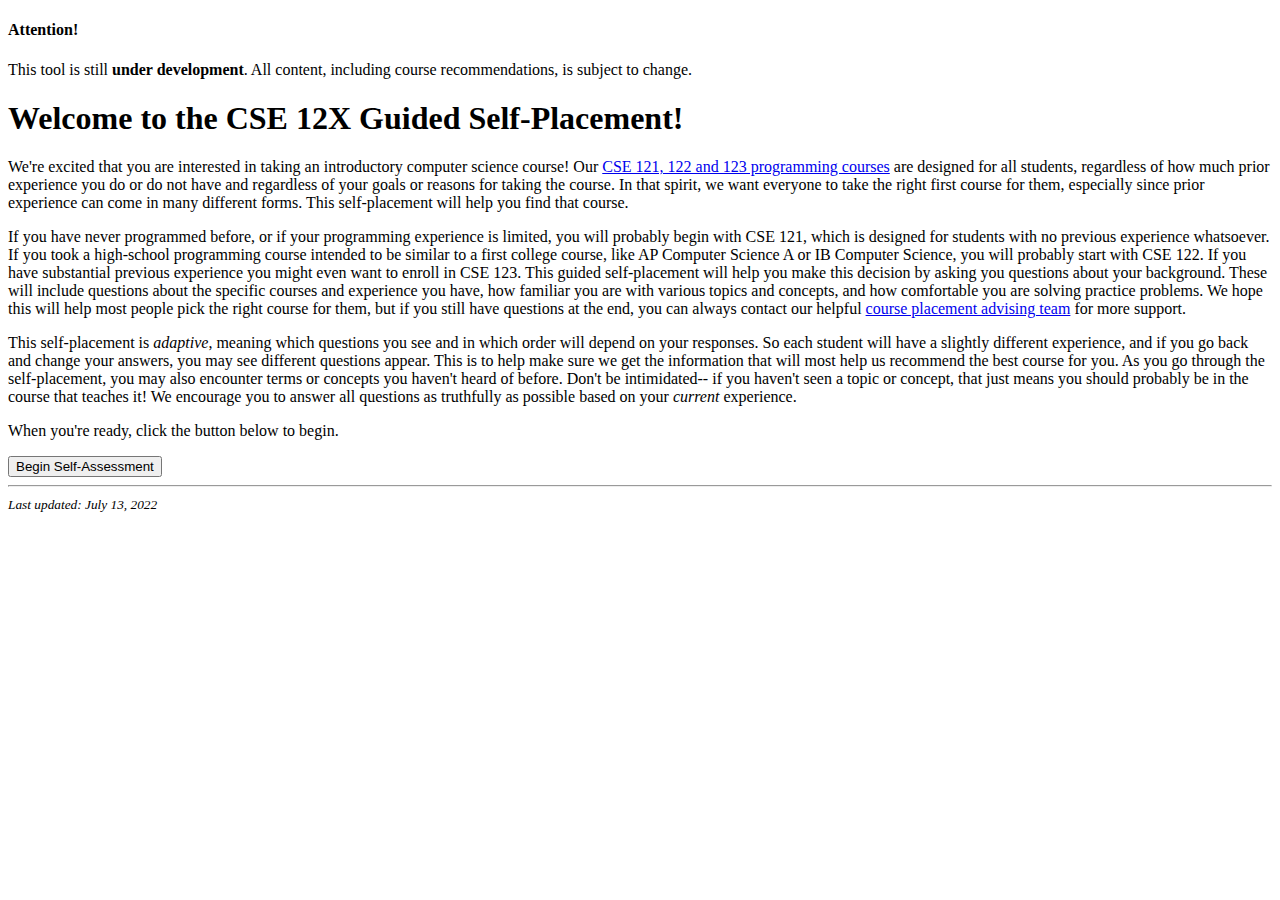
==== commit 84d3e899: "Tweak to 154 recommendation wording" ====
--- a/index.html
+++ b/index.html
@@ -1210,6 +1210,13 @@
                 CSE 123</a>. This course will teach you to use your existing programming skills to implement and manipulate complex
                 data structures, and will also introduce some more advanced programming concepts.
             </p>
+            <p class="alert alert-warning" role="alert">
+                <em>Note:</em> CSE 123 will be offered for the first time in Winter 2023. If you would like to take a CSE course in Autumn 2022,
+                we recommend you consider <a target="new" href="https://www.cs.washington.edu/academics/ugrad/nonmajor-options/intro-courses#cse154">CSE 154: 
+                Web Programming</a>. If you believe you need to complete the introductory programming sequence in Autumn 2022, please contact our
+                <a target="new" href="https://www.cs.washington.edu/academics/ugrad/advising">advising team</a> for assistance.
+
+            </p>
             <p>
                 If you're more interested in using programming as a tool for data analysis and visualization,
                 you might also want to consider <a target="new" href="https://www.cs.washington.edu/academics/ugrad/nonmajor-options/intro-courses#cse163">
@@ -1224,6 +1231,35 @@
             </p>
         </div>
 
+        <div class="mb-3 alert alert-success result" role="alert" id="result-123-from-142" style="display:none">
+            <h1><span class="badge bg-success">CSE 123</span></h1>
+            <p>
+                You have a lot of experience programming and have a strong understanding of some more advanced topics, so we recommend
+                you take <a target="new" href="https://www.cs.washington.edu/academics/ugrad/nonmajor-options/intro-courses#cse123">
+                CSE 123</a>. This course will teach you to use your existing programming skills to implement and manipulate complex
+                data structures, and will also introduce some more advanced programming concepts.
+            </p>
+            <p class="alert alert-warning" role="alert">
+                <em>Note:</em> CSE 123 will be offered for the first time in Winter 2023. If you would like to take a CSE course in Autumn 2022,
+                we recommend you consider <a target="new" href="https://www.cs.washington.edu/academics/ugrad/nonmajor-options/intro-courses#cse154">CSE 154: 
+                Web Programming</a>. Since you previously took CSE 142, you may also want to consider enrolling in <a target="new" href="https://www.cs.washington.edu/academics/ugrad/nonmajor-options/intro-courses#cse143">
+                CSE 143</a>, which is being offered a few more times. This course is the direct follow-up to CSE 142 and will more closely align with your experience having
+                previously taken CSE 142.
+            </p>            
+            <p>
+                If you're more interested in using programming as a tool for data analysis and visualization,
+                you might also want to consider <a target="new" href="https://www.cs.washington.edu/academics/ugrad/nonmajor-options/intro-courses#cse163">
+                CSE 163</a>. This course builds on previous programming experience similarly to CSE 123, but with a focus on writing programs
+                that manipulate and analyze different types of datasets. CSE 163 is taught in Python, but is designed to help students who have
+                previously programmed in Java adapt, so you should feel confident enrolling even if you've never used Python before.
+            </p>
+            <p>
+                You can learn more about all of our <a target="new" href="https://www.cs.washington.edu/academics/ugrad/nonmajor-options/intro-courses">
+                introductory course options</a> on the Allen School website. If you have any more questions, feel free to reach out to our <a href="mailto:course-placement@cs.washington.edu?subject=CSE 12X Self-Placement Question">course placement 
+                advising team</a>.
+            </p>
+        </div>        
+
         <div class="mb-3 alert alert-warning result" role="alert" id="result-adv" style="display:none">
             <h1><span class="badge bg-warning text-dark">Talk to Advising</span></h1>
             <p>
@@ -1235,7 +1271,7 @@
     </div>
     <footer>
         <hr />
-        <em><small>Last updated: July 7, 2022</small></em>
+        <em><small>Last updated: July 13, 2022</small></em>
     </footer>
 
     </main>
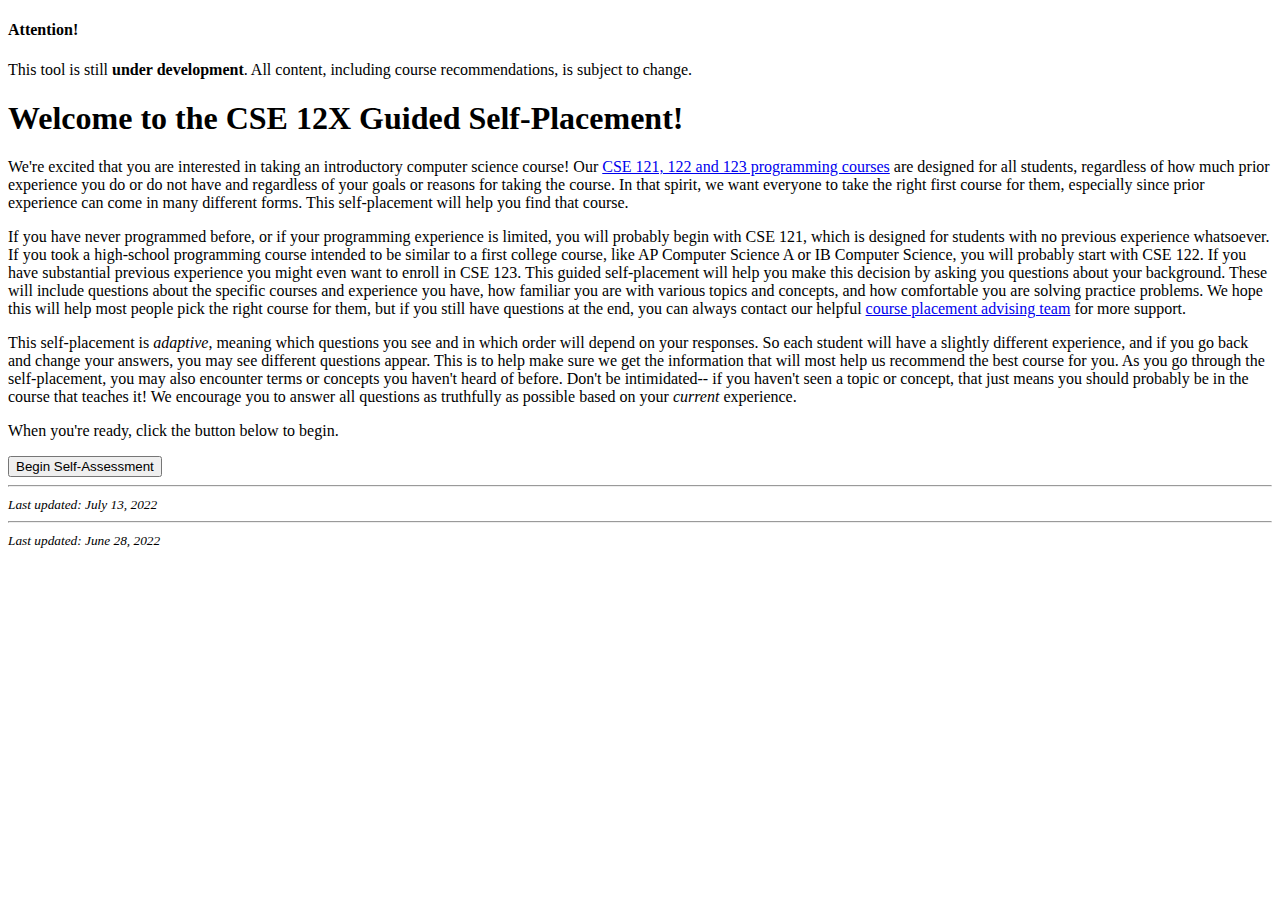
==== commit 362c8525: "Merge branch 'main' of gitlab.cs.washington.edu:brettwo/12x-self-placement" ====
--- a/index.html
+++ b/index.html
@@ -1274,6 +1274,10 @@
         <em><small>Last updated: July 13, 2022</small></em>
     </footer>
 
+    <footer>
+        <hr />
+        <em><small>Last updated: June 28, 2022</small></em>
+    </footer>
     </main>
   </body>
 </html>
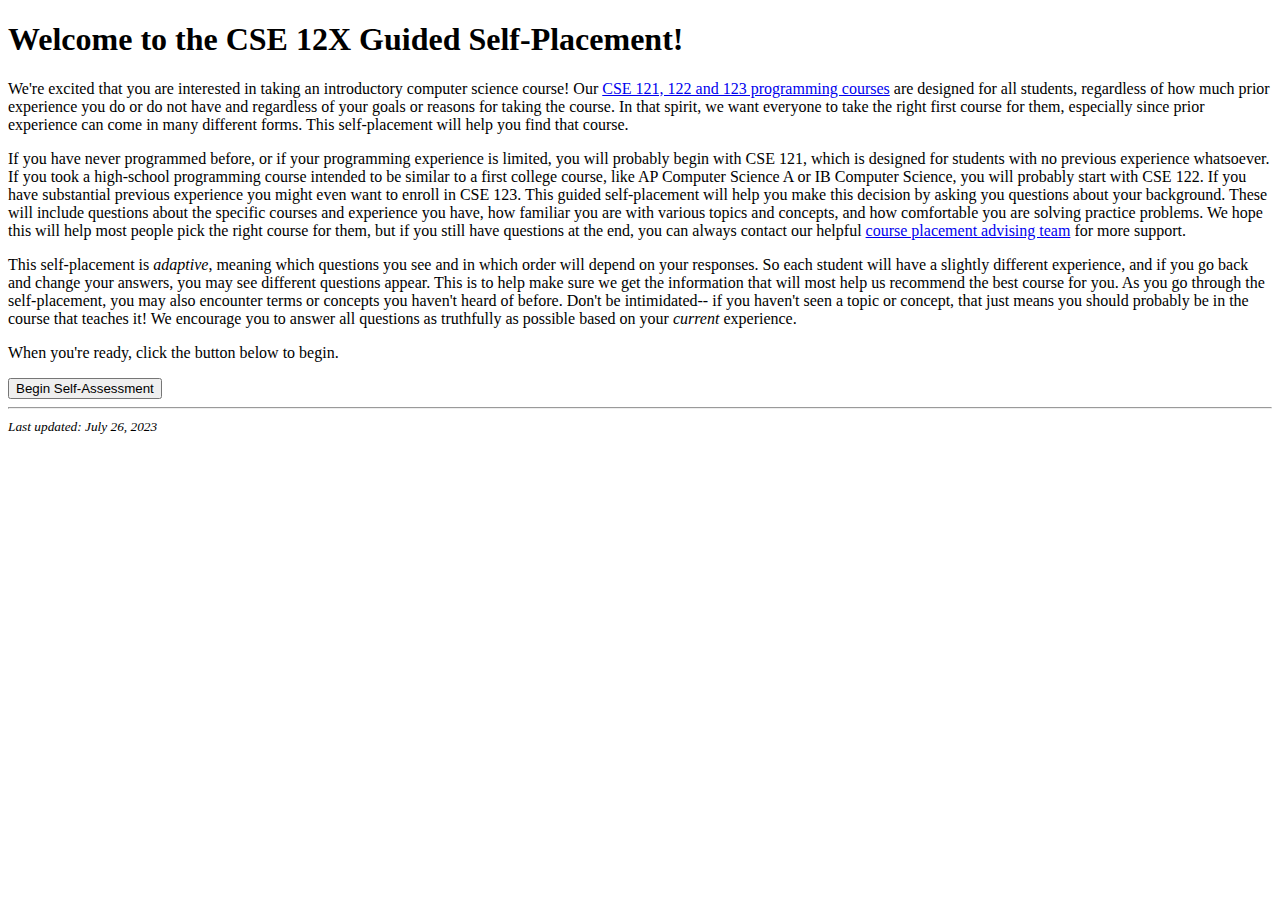
==== commit b0ad13a7: "Remove no 123 until winter message" ====
--- a/index.html
+++ b/index.html
@@ -25,11 +25,14 @@
   </head>
   <body>
     <main class="py-5 px-5">
+
+      <!--
       <div id="beta-alert" class="alert alert-warning sticky-top" role="alert">
         <h4 class="alert-heading">Attention!</h4>
         <p>This tool is still <strong>under development</strong>. All content, including course recommendations,
              is subject to change.</p>
       </div>
+      -->
 
       <div id="welcome">
         <h1>Welcome to the CSE 12X Guided Self-Placement!</h1>
@@ -1210,6 +1213,7 @@
                 CSE 123</a>. This course will teach you to use your existing programming skills to implement and manipulate complex
                 data structures, and will also introduce some more advanced programming concepts.
             </p>
+	    <!--
             <p class="alert alert-warning" role="alert">
                 <em>Note:</em> CSE 123 will be offered for the first time in Winter 2023. If you would like to take a CSE course in Autumn 2022,
                 we recommend you consider <a target="new" href="https://www.cs.washington.edu/academics/ugrad/nonmajor-options/intro-courses#cse154">CSE 154: 
@@ -1217,6 +1221,7 @@
                 <a target="new" href="https://www.cs.washington.edu/academics/ugrad/advising">advising team</a> for assistance.
 
             </p>
+	    -->
             <p>
                 If you're more interested in using programming as a tool for data analysis and visualization,
                 you might also want to consider <a target="new" href="https://www.cs.washington.edu/academics/ugrad/nonmajor-options/intro-courses#cse163">
@@ -1239,6 +1244,12 @@
                 CSE 123</a>. This course will teach you to use your existing programming skills to implement and manipulate complex
                 data structures, and will also introduce some more advanced programming concepts.
             </p>
+            <p>
+                Since you previously took CSE 142, you may also want to consider enrolling in <a target="new" href="https://www.cs.washington.edu/academics/ugrad/nonmajor-options/intro-courses#cse143">
+                CSE 143</a>, which is being offered a few more times. This course is the direct follow-up to CSE 142 and will more closely align with your experience having
+                previously taken CSE 142.
+            </p>
+	    <!--
             <p class="alert alert-warning" role="alert">
                 <em>Note:</em> CSE 123 will be offered for the first time in Winter 2023. If you would like to take a CSE course in Autumn 2022,
                 we recommend you consider <a target="new" href="https://www.cs.washington.edu/academics/ugrad/nonmajor-options/intro-courses#cse154">CSE 154: 
@@ -1246,6 +1257,7 @@
                 CSE 143</a>, which is being offered a few more times. This course is the direct follow-up to CSE 142 and will more closely align with your experience having
                 previously taken CSE 142.
             </p>            
+	    -->
             <p>
                 If you're more interested in using programming as a tool for data analysis and visualization,
                 you might also want to consider <a target="new" href="https://www.cs.washington.edu/academics/ugrad/nonmajor-options/intro-courses#cse163">
@@ -1271,12 +1283,7 @@
     </div>
     <footer>
         <hr />
-        <em><small>Last updated: July 13, 2022</small></em>
-    </footer>
-
-    <footer>
-        <hr />
-        <em><small>Last updated: June 28, 2022</small></em>
+        <em><small>Last updated: July 26, 2023</small></em>
     </footer>
     </main>
   </body>
